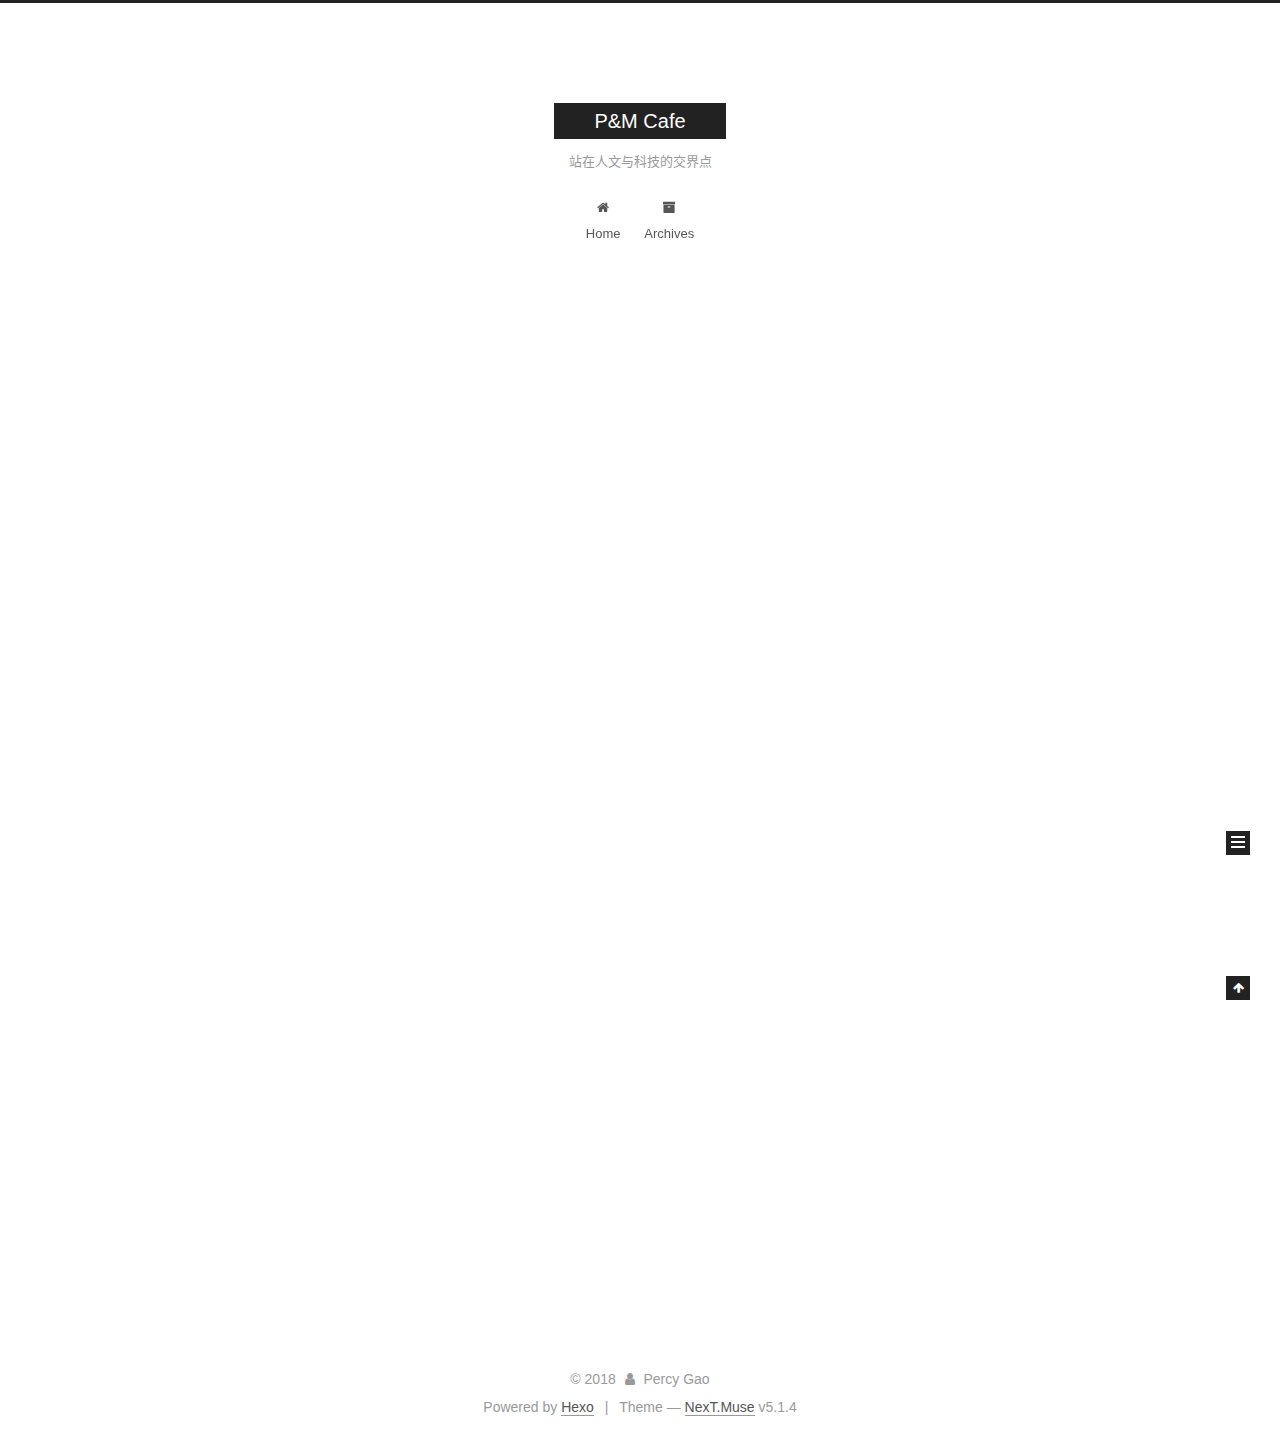
==== index.html @ d540bdd4 "Site updated: 2018-07-27 15:02:34" ====
<!DOCTYPE html>



  


<html class="theme-next muse use-motion" lang="zh-CN">
<head>
  <meta charset="UTF-8"/>
<meta http-equiv="X-UA-Compatible" content="IE=edge" />
<meta name="viewport" content="width=device-width, initial-scale=1, maximum-scale=1"/>
<meta name="theme-color" content="#222">









<meta http-equiv="Cache-Control" content="no-transform" />
<meta http-equiv="Cache-Control" content="no-siteapp" />
















  
  
  <link href="/lib/fancybox/source/jquery.fancybox.css?v=2.1.5" rel="stylesheet" type="text/css" />







<link href="/lib/font-awesome/css/font-awesome.min.css?v=4.6.2" rel="stylesheet" type="text/css" />

<link href="/css/main.css?v=5.1.4" rel="stylesheet" type="text/css" />


  <link rel="apple-touch-icon" sizes="180x180" href="/images/apple-touch-icon-next.png?v=5.1.4">


  <link rel="icon" type="image/png" sizes="32x32" href="/images/favicon-32x32-next.png?v=5.1.4">


  <link rel="icon" type="image/png" sizes="16x16" href="/images/favicon-16x16-next.png?v=5.1.4">


  <link rel="mask-icon" href="/images/logo.svg?v=5.1.4" color="#222">





  <meta name="keywords" content="Hexo, NexT" />










<meta name="keywords" content="人文 科技 艺术 生活">
<meta property="og:type" content="website">
<meta property="og:title" content="P&amp;M Cafe">
<meta property="og:url" content="http://mylifewill.life/index.html">
<meta property="og:site_name" content="P&amp;M Cafe">
<meta property="og:locale" content="zh-CN">
<meta name="twitter:card" content="summary">
<meta name="twitter:title" content="P&amp;M Cafe">



<script type="text/javascript" id="hexo.configurations">
  var NexT = window.NexT || {};
  var CONFIG = {
    root: '/',
    scheme: 'Muse',
    version: '5.1.4',
    sidebar: {"position":"left","display":"post","offset":12,"b2t":false,"scrollpercent":false,"onmobile":false},
    fancybox: true,
    tabs: true,
    motion: {"enable":true,"async":false,"transition":{"post_block":"fadeIn","post_header":"slideDownIn","post_body":"slideDownIn","coll_header":"slideLeftIn","sidebar":"slideUpIn"}},
    duoshuo: {
      userId: '0',
      author: 'Author'
    },
    algolia: {
      applicationID: '',
      apiKey: '',
      indexName: '',
      hits: {"per_page":10},
      labels: {"input_placeholder":"Search for Posts","hits_empty":"We didn't find any results for the search: ${query}","hits_stats":"${hits} results found in ${time} ms"}
    }
  };
</script>



  <link rel="canonical" href="http://mylifewill.life/"/>





  <title>P&M Cafe</title>
  








</head>

<body itemscope itemtype="http://schema.org/WebPage" lang="zh-CN">

  
  
    
  

  <div class="container sidebar-position-left 
  page-home">
    <div class="headband"></div>

    <header id="header" class="header" itemscope itemtype="http://schema.org/WPHeader">
      <div class="header-inner"><div class="site-brand-wrapper">
  <div class="site-meta ">
    

    <div class="custom-logo-site-title">
      <a href="/"  class="brand" rel="start">
        <span class="logo-line-before"><i></i></span>
        <span class="site-title">P&M Cafe</span>
        <span class="logo-line-after"><i></i></span>
      </a>
    </div>
      
        <p class="site-subtitle">站在人文与科技的交界点</p>
      
  </div>

  <div class="site-nav-toggle">
    <button>
      <span class="btn-bar"></span>
      <span class="btn-bar"></span>
      <span class="btn-bar"></span>
    </button>
  </div>
</div>

<nav class="site-nav">
  

  
    <ul id="menu" class="menu">
      
        
        <li class="menu-item menu-item-home">
          <a href="/" rel="section">
            
              <i class="menu-item-icon fa fa-fw fa-home"></i> <br />
            
            Home
          </a>
        </li>
      
        
        <li class="menu-item menu-item-archives">
          <a href="/archives/" rel="section">
            
              <i class="menu-item-icon fa fa-fw fa-archive"></i> <br />
            
            Archives
          </a>
        </li>
      

      
    </ul>
  

  
</nav>



 </div>
    </header>

    <main id="main" class="main">
      <div class="main-inner">
        <div class="content-wrap">
          <div id="content" class="content">
            
  <section id="posts" class="posts-expand">
    
      

  

  
  
  

  <article class="post post-type-normal" itemscope itemtype="http://schema.org/Article">
  
  
  
  <div class="post-block">
    <link itemprop="mainEntityOfPage" href="http://mylifewill.life/2018/07/25/hello-world/">

    <span hidden itemprop="author" itemscope itemtype="http://schema.org/Person">
      <meta itemprop="name" content="Percy Gao">
      <meta itemprop="description" content="">
      <meta itemprop="image" content="/images/avatar.gif">
    </span>

    <span hidden itemprop="publisher" itemscope itemtype="http://schema.org/Organization">
      <meta itemprop="name" content="P&M Cafe">
    </span>

    
      <header class="post-header">

        
        
          <h1 class="post-title" itemprop="name headline">
                
                <a class="post-title-link" href="/2018/07/25/hello-world/" itemprop="url">Hello World</a></h1>
        

        <div class="post-meta">
          <span class="post-time">
            
              <span class="post-meta-item-icon">
                <i class="fa fa-calendar-o"></i>
              </span>
              
                <span class="post-meta-item-text">Posted on</span>
              
              <time title="Post created" itemprop="dateCreated datePublished" datetime="2018-07-25T15:23:48+08:00">
                2018-07-25
              </time>
            

            

            
          </span>

          

          
            
          

          
          

          

          

          

        </div>
      </header>
    

    
    
    
    <div class="post-body" itemprop="articleBody">

      
      

      
        
          
            <p>Welcome to <a href="https://hexo.io/" target="_blank" rel="noopener">Hexo</a>! This is your very first post. Check <a href="https://hexo.io/docs/" target="_blank" rel="noopener">documentation</a> for more info. If you get any problems when using Hexo, you can find the answer in <a href="https://hexo.io/docs/troubleshooting.html" target="_blank" rel="noopener">troubleshooting</a> or you can ask me on <a href="https://github.com/hexojs/hexo/issues" target="_blank" rel="noopener">GitHub</a>.</p>
<h2 id="Quick-Start"><a href="#Quick-Start" class="headerlink" title="Quick Start"></a>Quick Start</h2><h3 id="Create-a-new-post"><a href="#Create-a-new-post" class="headerlink" title="Create a new post"></a>Create a new post</h3><figure class="highlight bash"><table><tr><td class="gutter"><pre><span class="line">1</span><br></pre></td><td class="code"><pre><span class="line">$ hexo new <span class="string">"My New Post"</span></span><br></pre></td></tr></table></figure>
<p>More info: <a href="https://hexo.io/docs/writing.html" target="_blank" rel="noopener">Writing</a></p>
<h3 id="Run-server"><a href="#Run-server" class="headerlink" title="Run server"></a>Run server</h3><figure class="highlight bash"><table><tr><td class="gutter"><pre><span class="line">1</span><br></pre></td><td class="code"><pre><span class="line">$ hexo server</span><br></pre></td></tr></table></figure>
<p>More info: <a href="https://hexo.io/docs/server.html" target="_blank" rel="noopener">Server</a></p>
<h3 id="Generate-static-files"><a href="#Generate-static-files" class="headerlink" title="Generate static files"></a>Generate static files</h3><figure class="highlight bash"><table><tr><td class="gutter"><pre><span class="line">1</span><br></pre></td><td class="code"><pre><span class="line">$ hexo generate</span><br></pre></td></tr></table></figure>
<p>More info: <a href="https://hexo.io/docs/generating.html" target="_blank" rel="noopener">Generating</a></p>
<h3 id="Deploy-to-remote-sites"><a href="#Deploy-to-remote-sites" class="headerlink" title="Deploy to remote sites"></a>Deploy to remote sites</h3><figure class="highlight bash"><table><tr><td class="gutter"><pre><span class="line">1</span><br></pre></td><td class="code"><pre><span class="line">$ hexo deploy</span><br></pre></td></tr></table></figure>
<p>More info: <a href="https://hexo.io/docs/deployment.html" target="_blank" rel="noopener">Deployment</a></p>

          
        
      
    </div>
    
    
    

    

    

    

    <footer class="post-footer">
      

      

      

      
      
        <div class="post-eof"></div>
      
    </footer>
  </div>
  
  
  
  </article>


    
  </section>

  


          </div>
          


          

        </div>
        
          
  
  <div class="sidebar-toggle">
    <div class="sidebar-toggle-line-wrap">
      <span class="sidebar-toggle-line sidebar-toggle-line-first"></span>
      <span class="sidebar-toggle-line sidebar-toggle-line-middle"></span>
      <span class="sidebar-toggle-line sidebar-toggle-line-last"></span>
    </div>
  </div>

  <aside id="sidebar" class="sidebar">
    
    <div class="sidebar-inner">

      

      

      <section class="site-overview-wrap sidebar-panel sidebar-panel-active">
        <div class="site-overview">
          <div class="site-author motion-element" itemprop="author" itemscope itemtype="http://schema.org/Person">
            
              <p class="site-author-name" itemprop="name">Percy Gao</p>
              <p class="site-description motion-element" itemprop="description"></p>
          </div>

          <nav class="site-state motion-element">

            
              <div class="site-state-item site-state-posts">
              
                <a href="/archives/">
              
                  <span class="site-state-item-count">1</span>
                  <span class="site-state-item-name">posts</span>
                </a>
              </div>
            

            

            

          </nav>

          

          

          
          

          
          

          

        </div>
      </section>

      

      

    </div>
  </aside>


        
      </div>
    </main>

    <footer id="footer" class="footer">
      <div class="footer-inner">
        <div class="copyright">&copy; <span itemprop="copyrightYear">2018</span>
  <span class="with-love">
    <i class="fa fa-user"></i>
  </span>
  <span class="author" itemprop="copyrightHolder">Percy Gao</span>

  
</div>


  <div class="powered-by">Powered by <a class="theme-link" target="_blank" href="https://hexo.io">Hexo</a></div>



  <span class="post-meta-divider">|</span>



  <div class="theme-info">Theme &mdash; <a class="theme-link" target="_blank" href="https://github.com/iissnan/hexo-theme-next">NexT.Muse</a> v5.1.4</div>




        







        
      </div>
    </footer>

    
      <div class="back-to-top">
        <i class="fa fa-arrow-up"></i>
        
      </div>
    

    

  </div>

  

<script type="text/javascript">
  if (Object.prototype.toString.call(window.Promise) !== '[object Function]') {
    window.Promise = null;
  }
</script>









  












  
  
    <script type="text/javascript" src="/lib/jquery/index.js?v=2.1.3"></script>
  

  
  
    <script type="text/javascript" src="/lib/fastclick/lib/fastclick.min.js?v=1.0.6"></script>
  

  
  
    <script type="text/javascript" src="/lib/jquery_lazyload/jquery.lazyload.js?v=1.9.7"></script>
  

  
  
    <script type="text/javascript" src="/lib/velocity/velocity.min.js?v=1.2.1"></script>
  

  
  
    <script type="text/javascript" src="/lib/velocity/velocity.ui.min.js?v=1.2.1"></script>
  

  
  
    <script type="text/javascript" src="/lib/fancybox/source/jquery.fancybox.pack.js?v=2.1.5"></script>
  


  


  <script type="text/javascript" src="/js/src/utils.js?v=5.1.4"></script>

  <script type="text/javascript" src="/js/src/motion.js?v=5.1.4"></script>



  
  

  

  


  <script type="text/javascript" src="/js/src/bootstrap.js?v=5.1.4"></script>



  


  




	





  





  












  





  

  

  

  
  

  

  

  

</body>
</html>
---- css/main.css ----
/* normalize.css v3.0.2 | MIT License | git.io/normalize */
html {
  font-family: sans-serif; /* 1 */
  -ms-text-size-adjust: 100%; /* 2 */
  -webkit-text-size-adjust: 100%; /* 2 */
}
body {
  margin: 0;
}
article,
aside,
details,
figcaption,
figure,
footer,
header,
hgroup,
main,
menu,
nav,
section,
summary {
  display: block;
}
audio,
canvas,
progress,
video {
  display: inline-block; /* 1 */
  vertical-align: baseline; /* 2 */
}
audio:not([controls]) {
  display: none;
  height: 0;
}
[hidden],
template {
  display: none;
}
a {
  background-color: transparent;
}
a:active,
a:hover {
  outline: 0;
}
abbr[title] {
  border-bottom: 1px dotted;
}
b,
strong {
  font-weight: bold;
}
dfn {
  font-style: italic;
}
h1 {
  font-size: 2em;
  margin: 0.67em 0;
}
mark {
  background: #ff0;
  color: #000;
}
small {
  font-size: 80%;
}
sub,
sup {
  font-size: 75%;
  line-height: 0;
  position: relative;
  vertical-align: baseline;
}
sup {
  top: -0.5em;
}
sub {
  bottom: -0.25em;
}
img {
  border: 0;
}
svg:not(:root) {
  overflow: hidden;
}
figure {
  margin: 1em 40px;
}
hr {
  -moz-box-sizing: content-box;
  box-sizing: content-box;
  height: 0;
}
pre {
  overflow: auto;
}
code,
kbd,
pre,
samp {
  font-family: monospace, monospace;
  font-size: 1em;
}
button,
input,
optgroup,
select,
textarea {
  color: inherit; /* 1 */
  font: inherit; /* 2 */
  margin: 0; /* 3 */
}
button {
  overflow: visible;
}
button,
select {
  text-transform: none;
}
button,
html input[type="button"],
input[type="reset"],
input[type="submit"] {
  -webkit-appearance: button; /* 2 */
  cursor: pointer; /* 3 */
}
button[disabled],
html input[disabled] {
  cursor: default;
}
button::-moz-focus-inner,
input::-moz-focus-inner {
  border: 0;
  padding: 0;
}
input {
  line-height: normal;
}
input[type="checkbox"],
input[type="radio"] {
  box-sizing: border-box; /* 1 */
  padding: 0; /* 2 */
}
input[type="number"]::-webkit-inner-spin-button,
input[type="number"]::-webkit-outer-spin-button {
  height: auto;
}
input[type="search"] {
  -webkit-appearance: textfield; /* 1 */
  -moz-box-sizing: content-box;
  -webkit-box-sizing: content-box; /* 2 */
  box-sizing: content-box;
}
input[type="search"]::-webkit-search-cancel-button,
input[type="search"]::-webkit-search-decoration {
  -webkit-appearance: none;
}
fieldset {
  border: 1px solid #c0c0c0;
  margin: 0 2px;
  padding: 0.35em 0.625em 0.75em;
}
legend {
  border: 0; /* 1 */
  padding: 0; /* 2 */
}
textarea {
  overflow: auto;
}
optgroup {
  font-weight: bold;
}
table {
  border-collapse: collapse;
  border-spacing: 0;
}
td,
th {
  padding: 0;
}
::selection {
  background: #262a30;
  color: #fff;
}
body {
  position: relative;
  font-family: 'Lato', "PingFang SC", "Microsoft YaHei", sans-serif;
  font-size: 14px;
  line-height: 2;
  color: #555;
  background: #fff;
}
@media (max-width: 767px) {
  body {
    padding-right: 0 !important;
  }
}
@media (min-width: 768px) and (max-width: 991px) {
  body {
    padding-right: 0 !important;
  }
}
@media (min-width: 1600px) {
  body {
    font-size: 16px;
  }
}
h1,
h2,
h3,
h4,
h5,
h6 {
  margin: 0;
  padding: 0;
  font-weight: bold;
  line-height: 1.5;
  font-family: 'Lato', "PingFang SC", "Microsoft YaHei", sans-serif;
}
h2,
h3,
h4,
h5,
h6 {
  margin: 20px 0 15px;
}
h1 {
  font-size: 22px;
}
@media (max-width: 767px) {
  h1 {
    font-size: 18px;
  }
}
h2 {
  font-size: 20px;
}
@media (max-width: 767px) {
  h2 {
    font-size: 16px;
  }
}
h3 {
  font-size: 18px;
}
@media (max-width: 767px) {
  h3 {
    font-size: 14px;
  }
}
h4 {
  font-size: 16px;
}
@media (max-width: 767px) {
  h4 {
    font-size: 12px;
  }
}
h5 {
  font-size: 14px;
}
@media (max-width: 767px) {
  h5 {
    font-size: 10px;
  }
}
h6 {
  font-size: 12px;
}
@media (max-width: 767px) {
  h6 {
    font-size: 8px;
  }
}
p {
  margin: 0 0 20px 0;
}
a {
  color: #555;
  text-decoration: none;
  outline: none;
  border-bottom: 1px solid #999;
  word-wrap: break-word;
}
a:hover {
  color: #222;
  border-bottom-color: #222;
}
blockquote {
  margin: 0;
  padding: 0;
}
img {
  display: block;
  margin: auto;
  max-width: 100%;
  height: auto;
}
hr {
  margin: 40px 0;
  height: 3px;
  border: none;
  background-color: #ddd;
  background-image: repeating-linear-gradient(-45deg, #fff, #fff 4px, transparent 4px, transparent 8px);
}
blockquote {
  padding: 0 15px;
  color: #666;
  border-left: 4px solid #ddd;
}
blockquote cite::before {
  content: "-";
  padding: 0 5px;
}
dt {
  font-weight: 700;
}
dd {
  margin: 0;
  padding: 0;
}
kbd {
  border: 1px solid #ccc;
  border-radius: 0.2em;
  box-shadow: 0.1em 0.1em 0.2em rgba(0,0,0,0.1);
  background-color: #f9f9f9;
  font-family: inherit;
  background-image: -webkit-linear-gradient(top, #eee, #fff, #eee);
  padding: 0.1em 0.3em;
  white-space: nowrap;
}
.text-left {
  text-align: left;
}
.text-center {
  text-align: center;
}
.text-right {
  text-align: right;
}
.text-justify {
  text-align: justify;
}
.text-nowrap {
  white-space: nowrap;
}
.text-lowercase {
  text-transform: lowercase;
}
.text-uppercase {
  text-transform: uppercase;
}
.text-capitalize {
  text-transform: capitalize;
}
.center-block {
  display: block;
  margin-left: auto;
  margin-right: auto;
}
.clearfix:before,
.clearfix:after {
  content: " ";
  display: table;
}
.clearfix:after {
  clear: both;
}
.pullquote {
  width: 45%;
}
.pullquote.left {
  float: left;
  margin-left: 5px;
  margin-right: 10px;
}
.pullquote.right {
  float: right;
  margin-left: 10px;
  margin-right: 5px;
}
.affix.affix.affix {
  position: fixed;
}
.translation {
  margin-top: -20px;
  font-size: 14px;
  color: #999;
}
.scrollbar-measure {
  width: 100px;
  height: 100px;
  overflow: scroll;
  position: absolute;
  top: -9999px;
}
.use-motion .motion-element {
  opacity: 0;
}
table {
  margin: 20px 0;
  width: 100%;
  border-collapse: collapse;
  border-spacing: 0;
  border: 1px solid #ddd;
  font-size: 14px;
  table-layout: fixed;
  word-wrap: break-all;
}
table>tbody>tr:nth-of-type(odd) {
  background-color: #f9f9f9;
}
table>tbody>tr:hover {
  background-color: #f5f5f5;
}
caption,
th,
td {
  padding: 8px;
  text-align: left;
  vertical-align: middle;
  font-weight: normal;
}
th,
td {
  border-bottom: 3px solid #ddd;
  border-right: 1px solid #eee;
}
th {
  padding-bottom: 10px;
  font-weight: 700;
}
td {
  border-bottom-width: 1px;
}
html,
body {
  height: 100%;
}
.container {
  position: relative;
  min-height: 100%;
}
.header-inner {
  margin: 0 auto;
  padding: 100px 0 70px;
  width: 700px;
}
@media (min-width: 1600px) {
  .container .header-inner {
    width: 900px;
  }
}
.main {
  padding-bottom: 150px;
}
.main-inner {
  margin: 0 auto;
  width: 700px;
}
@media (min-width: 1600px) {
  .container .main-inner {
    width: 900px;
  }
}
.footer {
  position: absolute;
  left: 0;
  bottom: 0;
  width: 100%;
  min-height: 50px;
}
.footer-inner {
  box-sizing: border-box;
  margin: 20px auto;
  width: 700px;
}
@media (min-width: 1600px) {
  .container .footer-inner {
    width: 900px;
  }
}
pre,
.highlight {
  overflow: auto;
  margin: 20px 0;
  padding: 0;
  font-size: 13px;
  color: #4d4d4c;
  background: #f7f7f7;
  line-height: 1.6;
}
pre,
code {
  font-family: consolas, Menlo, "PingFang SC", "Microsoft YaHei", monospace;
}
code {
  padding: 2px 4px;
  word-wrap: break-word;
  color: #555;
  background: #eee;
  border-radius: 3px;
  font-size: 13px;
}
pre {
  padding: 10px;
}
pre code {
  padding: 0;
  color: #4d4d4c;
  background: none;
  text-shadow: none;
}
.highlight {
  border-radius: 1px;
}
.highlight pre {
  border: none;
  margin: 0;
  padding: 10px 0;
}
.highlight table {
  margin: 0;
  width: auto;
  border: none;
}
.highlight td {
  border: none;
  padding: 0;
}
.highlight figcaption {
  font-size: 1em;
  color: #4d4d4c;
  line-height: 1em;
  margin-bottom: 1em;
}
.highlight figcaption:before,
.highlight figcaption:after {
  content: " ";
  display: table;
}
.highlight figcaption:after {
  clear: both;
}
.highlight figcaption a {
  float: right;
  color: #4d4d4c;
}
.highlight figcaption a:hover {
  border-bottom-color: #4d4d4c;
}
.highlight .gutter pre {
  padding-left: 10px;
  padding-right: 10px;
  color: #869194;
  text-align: right;
  background-color: #eff2f3;
}
.highlight .code pre {
  width: 100%;
  padding-left: 10px;
  padding-right: 10px;
  background-color: #f7f7f7;
}
.highlight .line {
  height: 20px;
}
.gutter {
  -webkit-user-select: none;
  -moz-user-select: none;
  -ms-user-select: none;
  user-select: none;
}
.gist table {
  width: auto;
}
.gist table td {
  border: none;
}
pre .deletion {
  background: #fdd;
}
pre .addition {
  background: #dfd;
}
pre .meta {
  color: #8959a8;
}
pre .comment {
  color: #8e908c;
}
pre .variable,
pre .attribute,
pre .tag,
pre .regexp,
pre .ruby .constant,
pre .xml .tag .title,
pre .xml .pi,
pre .xml .doctype,
pre .html .doctype,
pre .css .id,
pre .css .class,
pre .css .pseudo {
  color: #c82829;
}
pre .number,
pre .preprocessor,
pre .built_in,
pre .literal,
pre .params,
pre .constant,
pre .command {
  color: #f5871f;
}
pre .ruby .class .title,
pre .css .rules .attribute,
pre .string,
pre .value,
pre .inheritance,
pre .header,
pre .ruby .symbol,
pre .xml .cdata,
pre .special,
pre .number,
pre .formula {
  color: #718c00;
}
pre .title,
pre .css .hexcolor {
  color: #3e999f;
}
pre .function,
pre .python .decorator,
pre .python .title,
pre .ruby .function .title,
pre .ruby .title .keyword,
pre .perl .sub,
pre .javascript .title,
pre .coffeescript .title {
  color: #4271ae;
}
pre .keyword,
pre .javascript .function {
  color: #8959a8;
}
.full-image.full-image.full-image.full-image {
  border: none;
  max-width: 100%;
  width: auto;
  margin: 20px auto 25px;
}
@media (min-width: 992px) {
  .full-image.full-image.full-image.full-image {
    max-width: none;
    width: 110%;
    margin: 25px -5%;
  }
}
.blockquote-center,
.page-home .post-type-quote blockquote,
.page-post-detail .post-type-quote blockquote {
  position: relative;
  margin: 40px 0;
  padding: 0;
  border-left: none;
  text-align: center;
}
.blockquote-center::before,
.page-home .post-type-quote blockquote::before,
.page-post-detail .post-type-quote blockquote::before,
.blockquote-center::after,
.page-home .post-type-quote blockquote::after,
.page-post-detail .post-type-quote blockquote::after {
  position: absolute;
  content: ' ';
  display: block;
  width: 100%;
  height: 24px;
  opacity: 0.2;
  background-repeat: no-repeat;
  background-position: 0 -6px;
  background-size: 22px 22px;
}
.blockquote-center::before,
.page-home .post-type-quote blockquote::before,
.page-post-detail .post-type-quote blockquote::before {
  top: -20px;
  background-image: url("../images/quote-l.svg");
  border-top: 1px solid #ccc;
}
.blockquote-center::after,
.page-home .post-type-quote blockquote::after,
.page-post-detail .post-type-quote blockquote::after {
  bottom: -20px;
  background-image: url("../images/quote-r.svg");
  border-bottom: 1px solid #ccc;
  background-position: 100% 8px;
}
.blockquote-center p,
.page-home .post-type-quote blockquote p,
.page-post-detail .post-type-quote blockquote p,
.blockquote-center div,
.page-home .post-type-quote blockquote div,
.page-post-detail .post-type-quote blockquote div {
  text-align: center;
}
.post .post-body .group-picture img {
  box-sizing: border-box;
  padding: 0 3px;
  border: none;
}
.post .group-picture-row {
  overflow: hidden;
  margin-top: 6px;
}
.post .group-picture-row:first-child {
  margin-top: 0;
}
.post .group-picture-column {
  float: left;
}
.page-post-detail .post-body .group-picture-column {
  float: none;
  margin-top: 10px;
  width: auto !important;
}
.page-post-detail .post-body .group-picture-column img {
  margin: 0 auto;
}
.page-archive .group-picture-container {
  overflow: hidden;
}
.page-archive .group-picture-row {
  float: left;
}
.page-archive .group-picture-row:first-child {
  margin-top: 6px;
}
.page-archive .group-picture-column {
  max-width: 150px;
  max-height: 150px;
}
.post-body .note {
  position: relative;
  padding: 15px;
  margin-bottom: 20px;
  border: 1px solid #eee;
  border-left-width: 5px;
  border-radius: 3px;
}
.post-body .note h2,
.post-body .note h3,
.post-body .note h4,
.post-body .note h5,
.post-body .note h6 {
  margin-top: 0;
  margin-bottom: 0;
  border-bottom: initial;
  padding-top: 0 !important;
}
.post-body .note p:first-child,
.post-body .note ul:first-child,
.post-body .note ol:first-child,
.post-body .note table:first-child,
.post-body .note pre:first-child,
.post-body .note blockquote:first-child {
  margin-top: 0;
}
.post-body .note p:last-child,
.post-body .note ul:last-child,
.post-body .note ol:last-child,
.post-body .note table:last-child,
.post-body .note pre:last-child,
.post-body .note blockquote:last-child {
  margin-bottom: 0;
}
.post-body .note.default {
  border-left-color: #777;
}
.post-body .note.default h2,
.post-body .note.default h3,
.post-body .note.default h4,
.post-body .note.default h5,
.post-body .note.default h6 {
  color: #777;
}
.post-body .note.primary {
  border-left-color: #6f42c1;
}
.post-body .note.primary h2,
.post-body .note.primary h3,
.post-body .note.primary h4,
.post-body .note.primary h5,
.post-body .note.primary h6 {
  color: #6f42c1;
}
.post-body .note.info {
  border-left-color: #428bca;
}
.post-body .note.info h2,
.post-body .note.info h3,
.post-body .note.info h4,
.post-body .note.info h5,
.post-body .note.info h6 {
  color: #428bca;
}
.post-body .note.success {
  border-left-color: #5cb85c;
}
.post-body .note.success h2,
.post-body .note.success h3,
.post-body .note.success h4,
.post-body .note.success h5,
.post-body .note.success h6 {
  color: #5cb85c;
}
.post-body .note.warning {
  border-left-color: #f0ad4e;
}
.post-body .note.warning h2,
.post-body .note.warning h3,
.post-body .note.warning h4,
.post-body .note.warning h5,
.post-body .note.warning h6 {
  color: #f0ad4e;
}
.post-body .note.danger {
  border-left-color: #d9534f;
}
.post-body .note.danger h2,
.post-body .note.danger h3,
.post-body .note.danger h4,
.post-body .note.danger h5,
.post-body .note.danger h6 {
  color: #d9534f;
}
.post-body .label {
  display: inline;
  padding: 0 2px;
  white-space: nowrap;
}
.post-body .label.default {
  background-color: #f0f0f0;
}
.post-body .label.primary {
  background-color: #efe6f7;
}
.post-body .label.info {
  background-color: #e5f2f8;
}
.post-body .label.success {
  background-color: #e7f4e9;
}
.post-body .label.warning {
  background-color: #fcf6e1;
}
.post-body .label.danger {
  background-color: #fae8eb;
}
.post-body .tabs {
  position: relative;
  display: block;
  margin-bottom: 20px;
  padding-top: 10px;
}
.post-body .tabs ul.nav-tabs {
  margin: 0;
  padding: 0;
  display: flex;
  margin-bottom: -1px;
}
@media (max-width: 413px) {
  .post-body .tabs ul.nav-tabs {
    display: block;
    margin-bottom: 5px;
  }
}
.post-body .tabs ul.nav-tabs li.tab {
  list-style-type: none !important;
  margin: 0 0.25em 0 0;
  border-top: 3px solid transparent;
  border-left: 1px solid transparent;
  border-right: 1px solid transparent;
}
@media (max-width: 413px) {
  .post-body .tabs ul.nav-tabs li.tab {
    margin: initial;
    border-top: 1px solid transparent;
    border-left: 3px solid transparent;
    border-right: 1px solid transparent;
    border-bottom: 1px solid transparent;
  }
}
.post-body .tabs ul.nav-tabs li.tab a {
  outline: 0;
  border-bottom: initial;
  display: block;
  line-height: 1.8em;
  padding: 0.25em 0.75em;
  transition-duration: 0.2s;
  transition-timing-function: ease-out;
  transition-delay: 0s;
}
.post-body .tabs ul.nav-tabs li.tab a i {
  width: 1.285714285714286em;
}
.post-body .tabs ul.nav-tabs li.tab.active {
  border-top: 3px solid #fc6423;
  border-left: 1px solid #ddd;
  border-right: 1px solid #ddd;
  background-color: #fff;
}
@media (max-width: 413px) {
  .post-body .tabs ul.nav-tabs li.tab.active {
    border-top: 1px solid #ddd;
    border-left: 3px solid #fc6423;
    border-right: 1px solid #ddd;
    border-bottom: 1px solid #ddd;
  }
}
.post-body .tabs ul.nav-tabs li.tab.active a {
  cursor: default;
  color: #555;
}
.post-body .tabs .tab-content {
  background-color: #fff;
}
.post-body .tabs .tab-content .tab-pane {
  border: 1px solid #ddd;
  padding: 20px 20px 0 20px;
}
.post-body .tabs .tab-content .tab-pane:not(.active) {
  display: none !important;
}
.post-body .tabs .tab-content .tab-pane.active {
  display: block !important;
}
.btn {
  display: inline-block;
  padding: 0 20px;
  font-size: 14px;
  color: #fff;
  background: #222;
  border: 2px solid #222;
  text-decoration: none;
  border-radius: 0;
  transition-property: background-color;
  transition-duration: 0.2s;
  transition-timing-function: ease-in-out;
  transition-delay: 0s;
  line-height: 2;
}
.btn:hover {
  border-color: #222;
  color: #222;
  background: #fff;
}
.btn +.btn {
  margin: 0 0 8px 8px;
}
.btn .fa-fw {
  width: 1.285714285714286em;
  text-align: left;
}
.btn-bar {
  display: block;
  width: 22px;
  height: 2px;
  background: #555;
  border-radius: 1px;
}
.btn-bar+.btn-bar {
  margin-top: 4px;
}
.pagination {
  margin: 120px 0 40px;
  text-align: center;
  border-top: 1px solid #eee;
}
.page-number-basic,
.pagination .prev,
.pagination .next,
.pagination .page-number,
.pagination .space {
  display: inline-block;
  position: relative;
  top: -1px;
  margin: 0 10px;
  padding: 0 11px;
}
@media (max-width: 767px) {
  .page-number-basic,
  .pagination .prev,
  .pagination .next,
  .pagination .page-number,
  .pagination .space {
    margin: 0 5px;
  }
}
.pagination .prev,
.pagination .next,
.pagination .page-number {
  border-bottom: 0;
  border-top: 1px solid #eee;
  transition-property: border-color;
  transition-duration: 0.2s;
  transition-timing-function: ease-in-out;
  transition-delay: 0s;
}
.pagination .prev:hover,
.pagination .next:hover,
.pagination .page-number:hover {
  border-top-color: #222;
}
.pagination .space {
  padding: 0;
  margin: 0;
}
.pagination .prev {
  margin-left: 0;
}
.pagination .next {
  margin-right: 0;
}
.pagination .page-number.current {
  color: #fff;
  background: #ccc;
  border-top-color: #ccc;
}
@media (max-width: 767px) {
  .pagination {
    border-top: none;
  }
  .pagination .prev,
  .pagination .next,
  .pagination .page-number {
    margin-bottom: 10px;
    border-top: 0;
    border-bottom: 1px solid #eee;
    padding: 0 10px;
  }
  .pagination .prev:hover,
  .pagination .next:hover,
  .pagination .page-number:hover {
    border-bottom-color: #222;
  }
}
.comments {
  margin: 60px 20px 0;
}
.tag-cloud {
  text-align: center;
}
.tag-cloud a {
  display: inline-block;
  margin: 10px;
}
.back-to-top {
  box-sizing: border-box;
  position: fixed;
  bottom: -100px;
  right: 30px;
  z-index: 1050;
  padding: 0 6px;
  width: 24px;
  background: #222;
  font-size: 12px;
  opacity: 1;
  color: #fff;
  cursor: pointer;
  text-align: center;
  -webkit-transform: translateZ(0);
  transition-property: bottom;
  transition-duration: 0.2s;
  transition-timing-function: ease-in-out;
  transition-delay: 0s;
}
@media (min-width: 768px) and (max-width: 991px) {
  .back-to-top {
    display: none !important;
  }
}
@media (max-width: 767px) {
  .back-to-top {
    display: none !important;
  }
}
.back-to-top.back-to-top-on {
  bottom: 19px;
}
.header {
  background: transparent;
}
.header-inner {
  position: relative;
}
.headband {
  height: 3px;
  background: #222;
}
.site-meta {
  margin: 0;
  text-align: center;
}
@media (max-width: 767px) {
  .site-meta {
    text-align: center;
  }
}
.brand {
  position: relative;
  display: inline-block;
  padding: 0 40px;
  color: #fff;
  background: #222;
  border-bottom: none;
}
.brand:hover {
  color: #fff;
}
.logo {
  display: inline-block;
  margin-right: 5px;
  line-height: 36px;
  vertical-align: top;
}
.site-title {
  display: inline-block;
  vertical-align: top;
  line-height: 36px;
  font-size: 20px;
  font-weight: normal;
  font-family: 'Lato', "PingFang SC", "Microsoft YaHei", sans-serif;
}
.site-subtitle {
  margin-top: 10px;
  font-size: 13px;
  color: #999;
}
.use-motion .brand {
  opacity: 0;
}
.use-motion .logo,
.use-motion .site-title,
.use-motion .site-subtitle {
  opacity: 0;
  position: relative;
  top: -10px;
}
.site-nav-toggle {
  display: none;
  position: absolute;
  top: 10px;
  left: 10px;
}
@media (max-width: 767px) {
  .site-nav-toggle {
    display: block;
  }
}
.site-nav-toggle button {
  margin-top: 2px;
  padding: 9px 10px;
  background: transparent;
  border: none;
}
@media (max-width: 767px) {
  .site-nav {
    display: none;
    margin: 0 -10px;
    padding: 0 10px;
    clear: both;
    border-top: 1px solid #ddd;
  }
}
@media (min-width: 768px) and (max-width: 991px) {
  .site-nav {
    display: block !important;
  }
}
@media (min-width: 992px) {
  .site-nav {
    display: block !important;
  }
}
.menu {
  margin-top: 20px;
  padding-left: 0;
  text-align: center;
}
.menu .menu-item {
  display: inline-block;
  margin: 0 10px;
  list-style: none;
}
@media screen and (max-width: 767px) {
  .menu .menu-item {
    margin-top: 10px;
  }
}
.menu .menu-item a {
  display: block;
  font-size: 13px;
  line-height: inherit;
  border-bottom: 1px solid transparent;
  transition-property: border-color;
  transition-duration: 0.2s;
  transition-timing-function: ease-in-out;
  transition-delay: 0s;
}
.menu .menu-item a:hover {
  border-bottom-color: #222;
}
.menu .menu-item .fa {
  margin-right: 5px;
}
.use-motion .menu-item {
  opacity: 0;
}
.post-body {
  font-family: 'Lato', "PingFang SC", "Microsoft YaHei", sans-serif;
}
@media (max-width: 767px) {
  .post-body {
    word-break: break-word;
  }
}
.post-body .fancybox img {
  display: block !important;
  margin: 0 auto;
  cursor: pointer;
  cursor: zoom-in;
  cursor: -webkit-zoom-in;
}
.post-body .image-caption,
.post-body .figure .caption {
  margin: -20px auto 15px;
  text-align: center;
  font-size: 14px;
  color: #999;
  font-weight: bold;
  line-height: 1;
}
.post-sticky-flag {
  display: inline-block;
  font-size: 16px;
  -ms-transform: rotate(30deg);
  -webkit-transform: rotate(30deg);
  -moz-transform: rotate(30deg);
  -ms-transform: rotate(30deg);
  -o-transform: rotate(30deg);
  transform: rotate(30deg);
}
.use-motion .post-block,
.use-motion .pagination,
.use-motion .comments {
  opacity: 0;
}
.use-motion .post-header {
  opacity: 0;
}
.use-motion .post-body {
  opacity: 0;
}
.use-motion .collection-title {
  opacity: 0;
}
.posts-expand {
  padding-top: 40px;
}
@media (max-width: 767px) {
  .posts-expand {
    margin: 0 20px;
  }
  .post-body pre .gutter pre {
    padding-right: 10px;
  }
  .post-body .highlight {
    margin-left: 0px;
    margin-right: 0px;
    padding: 0;
  }
  .post-body .highlight .gutter pre {
    padding-right: 10px;
  }
}
@media (min-width: 992px) {
  .posts-expand .post-body {
    text-align: justify;
  }
}
.posts-expand .post-body h2,
.posts-expand .post-body h3,
.posts-expand .post-body h4,
.posts-expand .post-body h5,
.posts-expand .post-body h6 {
  padding-top: 10px;
}
.posts-expand .post-body h2 .header-anchor,
.posts-expand .post-body h3 .header-anchor,
.posts-expand .post-body h4 .header-anchor,
.posts-expand .post-body h5 .header-anchor,
.posts-expand .post-body h6 .header-anchor {
  float: right;
  margin-left: 10px;
  color: #ccc;
  border-bottom-style: none;
  visibility: hidden;
}
.posts-expand .post-body h2 .header-anchor:hover,
.posts-expand .post-body h3 .header-anchor:hover,
.posts-expand .post-body h4 .header-anchor:hover,
.posts-expand .post-body h5 .header-anchor:hover,
.posts-expand .post-body h6 .header-anchor:hover {
  color: inherit;
}
.posts-expand .post-body h2:hover .header-anchor,
.posts-expand .post-body h3:hover .header-anchor,
.posts-expand .post-body h4:hover .header-anchor,
.posts-expand .post-body h5:hover .header-anchor,
.posts-expand .post-body h6:hover .header-anchor {
  visibility: visible;
}
.posts-expand .post-body ul li {
  list-style: circle;
}
.posts-expand .post-body img {
  box-sizing: border-box;
  margin: auto;
  padding: 3px;
  border: 1px solid #ddd;
}
.posts-expand .post-body .fancybox img {
  margin: 0 auto 25px;
}
@media (max-width: 767px) {
  .posts-collapse {
    margin: 0 20px;
  }
  .posts-collapse .post-title,
  .posts-collapse .post-meta {
    display: block;
    width: auto;
    text-align: left;
  }
}
.posts-collapse {
  position: relative;
  z-index: 1010;
  margin-left: 55px;
}
.posts-collapse::after {
  content: " ";
  position: absolute;
  top: 20px;
  left: 0;
  margin-left: -2px;
  width: 4px;
  height: 100%;
  background: #f5f5f5;
  z-index: -1;
}
@media (max-width: 767px) {
  .posts-collapse {
    margin: 0 20px;
  }
}
.posts-collapse .collection-title {
  position: relative;
  margin: 60px 0;
}
.posts-collapse .collection-title h1,
.posts-collapse .collection-title h2 {
  margin-left: 20px;
}
.posts-collapse .collection-title small {
  color: #bbb;
  margin-left: 5px;
}
.posts-collapse .collection-title::before {
  content: " ";
  position: absolute;
  left: 0;
  top: 50%;
  margin-left: -4px;
  margin-top: -4px;
  width: 8px;
  height: 8px;
  background: #bbb;
  border-radius: 50%;
}
.posts-collapse .post {
  margin: 30px 0;
}
.posts-collapse .post-header {
  position: relative;
  transition-duration: 0.2s;
  transition-timing-function: ease-in-out;
  transition-delay: 0s;
  transition-property: border;
  border-bottom: 1px dashed #ccc;
}
.posts-collapse .post-header::before {
  content: " ";
  position: absolute;
  left: 0;
  top: 12px;
  width: 6px;
  height: 6px;
  margin-left: -4px;
  background: #bbb;
  border-radius: 50%;
  border: 1px solid #fff;
  transition-duration: 0.2s;
  transition-timing-function: ease-in-out;
  transition-delay: 0s;
  transition-property: background;
}
.posts-collapse .post-header:hover {
  border-bottom-color: #666;
}
.posts-collapse .post-header:hover::before {
  background: #222;
}
.posts-collapse .post-meta {
  position: absolute;
  font-size: 12px;
  left: 20px;
  top: 5px;
}
.posts-collapse .post-comments-count {
  display: none;
}
.posts-collapse .post-title {
  margin-left: 60px;
  font-size: 16px;
  font-weight: normal;
  line-height: inherit;
}
.posts-collapse .post-title::after {
  margin-left: 3px;
  opacity: 0.6;
}
.posts-collapse .post-title a {
  color: #666;
  border-bottom: none;
}
.page-home .post-type-quote .post-header,
.page-post-detail .post-type-quote .post-header,
.page-home .post-type-quote .post-tags,
.page-post-detail .post-type-quote .post-tags {
  display: none;
}
.posts-expand .post-title {
  text-align: center;
  word-break: break-word;
  font-weight: 400;
}
.posts-expand .post-title-link {
  display: inline-block;
  position: relative;
  color: #555;
  border-bottom: none;
  line-height: 1.2;
  vertical-align: top;
}
.posts-expand .post-title-link::before {
  content: "";
  position: absolute;
  width: 100%;
  height: 2px;
  bottom: 0;
  left: 0;
  background-color: #000;
  visibility: hidden;
  -webkit-transform: scaleX(0);
  -moz-transform: scaleX(0);
  -ms-transform: scaleX(0);
  -o-transform: scaleX(0);
  transform: scaleX(0);
  transition-duration: 0.2s;
  transition-timing-function: ease-in-out;
  transition-delay: 0s;
}
.posts-expand .post-title-link:hover::before {
  visibility: visible;
  -webkit-transform: scaleX(1);
  -moz-transform: scaleX(1);
  -ms-transform: scaleX(1);
  -o-transform: scaleX(1);
  transform: scaleX(1);
}
.posts-expand .post-title-link .fa {
  font-size: 16px;
}
.posts-expand .post-meta {
  margin: 3px 0 60px 0;
  color: #999;
  font-family: 'Lato', "PingFang SC", "Microsoft YaHei", sans-serif;
  font-size: 12px;
  text-align: center;
}
.posts-expand .post-meta .post-category-list {
  display: inline-block;
  margin: 0;
  padding: 3px;
}
.posts-expand .post-meta .post-category-list-link {
  color: #999;
}
.posts-expand .post-meta .post-description {
  font-size: 14px;
  margin-top: 2px;
}
.post-meta-divider {
  margin: 0 0.5em;
}
.post-meta-item-icon {
  margin-right: 3px;
}
@media (min-width: 768px) and (max-width: 991px) {
  .post-meta-item-icon {
    display: inline-block;
  }
}
@media (max-width: 767px) {
  .post-meta-item-icon {
    display: inline-block;
  }
}
@media (min-width: 768px) and (max-width: 991px) {
  .post-meta-item-text {
    display: none;
  }
}
@media (max-width: 767px) {
  .post-meta-item-text {
    display: none;
  }
}
@media (max-width: 767px) {
  .posts-expand .post-comments-count {
    display: none;
  }
}
.post-button {
  margin-top: 40px;
}
.posts-expand .post-tags {
  margin-top: 40px;
  text-align: center;
}
.posts-expand .post-tags a {
  display: inline-block;
  margin-right: 10px;
  font-size: 13px;
}
.post-nav {
  display: table;
  margin-top: 15px;
  width: 100%;
  border-top: 1px solid #eee;
}
.post-nav-divider {
  display: table-cell;
  width: 10%;
}
.post-nav-item {
  display: table-cell;
  padding: 10px 0 0 0;
  width: 45%;
  vertical-align: top;
}
.post-nav-item a {
  position: relative;
  display: block;
  line-height: 25px;
  font-size: 14px;
  color: #555;
  border-bottom: none;
}
.post-nav-item a:hover {
  color: #222;
  border-bottom: none;
}
.post-nav-item a:active {
  top: 2px;
}
.post-nav-item .fa {
  position: absolute;
  top: 8px;
  left: 0;
  font-size: 12px;
}
.post-nav-next a {
  padding-left: 15px;
}
.post-nav-prev {
  text-align: right;
}
.post-nav-prev a {
  padding-right: 15px;
}
.post-nav-prev .fa {
  right: 0;
  left: auto;
}
.posts-expand .post-eof {
  display: block;
  margin: 80px auto 60px;
  width: 8%;
  height: 1px;
  background: #ccc;
  text-align: center;
}
.post:last-child .post-eof.post-eof.post-eof {
  display: none;
}
.post-gallery {
  display: table;
  table-layout: fixed;
  width: 100%;
  border-collapse: separate;
}
.post-gallery-row {
  display: table-row;
}
.post-gallery .post-gallery-img {
  display: table-cell;
  text-align: center;
  vertical-align: middle;
  border: none;
}
.post-gallery .post-gallery-img img {
  max-width: 100%;
  max-height: 100%;
  border: none;
}
.fancybox-close,
.fancybox-close:hover {
  border: none;
}
.rtl.post-body p,
.rtl.post-body a,
.rtl.post-body h1,
.rtl.post-body h2,
.rtl.post-body h3,
.rtl.post-body h4,
.rtl.post-body h5,
.rtl.post-body h6,
.rtl.post-body li,
.rtl.post-body ul,
.rtl.post-body ol {
  direction: rtl;
  font-family: UKIJ Ekran;
}
.rtl.post-title {
  font-family: UKIJ Ekran;
}
.sidebar {
  position: fixed;
  right: 0;
  top: 0;
  bottom: 0;
  width: 0;
  z-index: 1040;
  box-shadow: inset 0 2px 6px #000;
  background: #222;
  -webkit-transform: translateZ(0);
}
.sidebar a {
  color: #999;
  border-bottom-color: #555;
}
.sidebar a:hover {
  color: #eee;
}
@media (min-width: 768px) and (max-width: 991px) {
  .sidebar {
    display: none !important;
  }
}
@media (max-width: 767px) {
  .sidebar {
    display: none !important;
  }
}
.sidebar-inner {
  position: relative;
  padding: 20px 10px;
  color: #999;
  text-align: center;
}
.site-overview-wrap {
  overflow: hidden;
}
.site-overview {
  overflow-y: auto;
  overflow-x: hidden;
}
.sidebar-toggle {
  position: fixed;
  right: 30px;
  bottom: 45px;
  width: 14px;
  height: 14px;
  padding: 5px;
  background: #222;
  line-height: 0;
  z-index: 1050;
  cursor: pointer;
  -webkit-transform: translateZ(0);
}
@media (min-width: 768px) and (max-width: 991px) {
  .sidebar-toggle {
    display: none !important;
  }
}
@media (max-width: 767px) {
  .sidebar-toggle {
    display: none !important;
  }
}
.sidebar-toggle-line {
  position: relative;
  display: inline-block;
  vertical-align: top;
  height: 2px;
  width: 100%;
  background: #fff;
  margin-top: 3px;
}
.sidebar-toggle-line:first-child {
  margin-top: 0;
}
.site-author-image {
  display: block;
  margin: 0 auto;
  padding: 2px;
  max-width: 96px;
  height: auto;
  border: 2px solid #333;
}
.site-author-name {
  margin: 5px 0 0;
  text-align: center;
  color: #f5f5f5;
  font-weight: normal;
}
.site-description {
  margin-top: 5px;
  text-align: center;
  font-size: 14px;
  color: #999;
}
.site-state {
  overflow: hidden;
  line-height: 1.4;
  white-space: nowrap;
  text-align: center;
}
.site-state-item {
  display: inline-block;
  padding: 0 15px;
  border-left: 1px solid #333;
}
.site-state-item:first-child {
  border-left: none;
}
.site-state-item a {
  border-bottom: none;
}
.site-state-item-count {
  display: block;
  text-align: center;
  color: inherit;
  font-weight: 600;
  font-size: 18px;
}
.site-state-item-name {
  font-size: 13px;
  color: inherit;
}
.feed-link {
  margin-top: 20px;
}
.feed-link a {
  display: inline-block;
  padding: 0 15px;
  color: #fc6423;
  border: 1px solid #fc6423;
  border-radius: 4px;
}
.feed-link a i {
  color: #fc6423;
  font-size: 14px;
}
.feed-link a:hover {
  color: #fff;
  background: #fc6423;
}
.feed-link a:hover i {
  color: #fff;
}
.links-of-author {
  margin-top: 20px;
}
.links-of-author a {
  display: inline-block;
  vertical-align: middle;
  margin-right: 10px;
  margin-bottom: 10px;
  border-bottom-color: #555;
  font-size: 13px;
}
.links-of-author a:before {
  display: inline-block;
  vertical-align: middle;
  margin-right: 3px;
  content: " ";
  width: 4px;
  height: 4px;
  border-radius: 50%;
  background: #8c8eff;
}
.links-of-blogroll {
  font-size: 13px;
}
.links-of-blogroll-title {
  margin-top: 20px;
  font-size: 14px;
  font-weight: 600;
}
.links-of-blogroll-list {
  margin: 0;
  padding: 0;
  list-style: none;
}
.links-of-blogroll-item {
  padding: 2px 10px;
}
.links-of-blogroll-item a {
  max-width: 280px;
  box-sizing: border-box;
  display: inline-block;
  overflow: hidden;
  white-space: nowrap;
  text-overflow: ellipsis;
}
.sidebar-nav {
  margin: 0 0 20px;
  padding-left: 0;
}
.sidebar-nav li {
  display: inline-block;
  cursor: pointer;
  border-bottom: 1px solid transparent;
  font-size: 14px;
  color: #555;
}
.sidebar-nav li:hover {
  color: #f5f5f5;
}
.page-post-detail .sidebar-nav-toc {
  padding: 0 5px;
}
.page-post-detail .sidebar-nav-overview {
  margin-left: 10px;
}
.sidebar-nav .sidebar-nav-active {
  color: #87daff;
  border-bottom-color: #87daff;
}
.sidebar-nav .sidebar-nav-active:hover {
  color: #87daff;
}
.sidebar-panel {
  display: none;
}
.sidebar-panel-active {
  display: block;
}
.post-toc-empty {
  font-size: 14px;
  color: #666;
}
.post-toc-wrap {
  overflow: hidden;
}
.post-toc {
  overflow: auto;
}
.post-toc ol {
  margin: 0;
  padding: 0 2px 5px 10px;
  text-align: left;
  list-style: none;
  font-size: 14px;
}
.post-toc ol > ol {
  padding-left: 0;
}
.post-toc ol a {
  transition-duration: 0.2s;
  transition-timing-function: ease-in-out;
  transition-delay: 0s;
  transition-property: all;
  color: #999;
  border-bottom-color: #555;
}
.post-toc ol a:hover {
  color: #ccc;
  border-bottom-color: #ccc;
}
.post-toc .nav-item {
  overflow: hidden;
  text-overflow: ellipsis;
  text-align: justify;
  white-space: nowrap;
  line-height: 1.8;
}
.post-toc .nav .nav-child {
  display: none;
}
.post-toc .nav .active > .nav-child {
  display: block;
}
.post-toc .nav .active-current > .nav-child {
  display: block;
}
.post-toc .nav .active-current > .nav-child > .nav-item {
  display: block;
}
.post-toc .nav .active > a {
  color: #87daff;
  border-bottom-color: #87daff;
}
.post-toc .nav .active-current > a {
  color: #87daff;
}
.post-toc .nav .active-current > a:hover {
  color: #87daff;
}
.footer {
  font-size: 14px;
  color: #999;
}
.footer img {
  border: none;
}
.footer-inner {
  text-align: center;
}
.with-love {
  display: inline-block;
  margin: 0 5px;
}
.powered-by,
.theme-info {
  display: inline-block;
}
.cc-license {
  margin-top: 10px;
  text-align: center;
}
.cc-license .cc-opacity {
  opacity: 0.7;
  border-bottom: none;
}
.cc-license .cc-opacity:hover {
  opacity: 0.9;
}
.cc-license img {
  display: inline-block;
}
.theme-next #ds-thread #ds-reset {
  color: #555;
}
.theme-next #ds-thread #ds-reset .ds-replybox {
  margin-bottom: 30px;
}
.theme-next #ds-thread #ds-reset .ds-replybox .ds-avatar,
.theme-next #ds-reset .ds-avatar img {
  box-shadow: none;
}
.theme-next #ds-thread #ds-reset .ds-textarea-wrapper {
  border-color: #c7d4e1;
  background: none;
  border-top-right-radius: 3px;
  border-top-left-radius: 3px;
}
.theme-next #ds-thread #ds-reset .ds-textarea-wrapper textarea {
  height: 60px;
}
.theme-next #ds-reset .ds-rounded-top {
  border-radius: 0;
}
.theme-next #ds-thread #ds-reset .ds-post-toolbar {
  box-sizing: border-box;
  border: 1px solid #c7d4e1;
  background: #f6f8fa;
}
.theme-next #ds-thread #ds-reset .ds-post-options {
  height: 40px;
  border: none;
  background: none;
}
.theme-next #ds-thread #ds-reset .ds-toolbar-buttons {
  top: 11px;
}
.theme-next #ds-thread #ds-reset .ds-sync {
  top: 5px;
}
.theme-next #ds-thread #ds-reset .ds-post-button {
  top: 4px;
  right: 5px;
  width: 90px;
  height: 30px;
  border: 1px solid #c5ced7;
  border-radius: 3px;
  background-image: linear-gradient(#fbfbfc, #f5f7f9);
  color: #60676d;
}
.theme-next #ds-thread #ds-reset .ds-post-button:hover {
  background-position: 0 -30px;
  color: #60676d;
}
.theme-next #ds-thread #ds-reset .ds-comments-info {
  padding: 10px 0;
}
.theme-next #ds-thread #ds-reset .ds-sort {
  display: none;
}
.theme-next #ds-thread #ds-reset li.ds-tab a.ds-current {
  border: none;
  background: #f6f8fa;
  color: #60676d;
}
.theme-next #ds-thread #ds-reset li.ds-tab a.ds-current:hover {
  background-color: #e9f0f7;
  color: #60676d;
}
.theme-next #ds-thread #ds-reset li.ds-tab a {
  border-radius: 2px;
  padding: 5px;
}
.theme-next #ds-thread #ds-reset .ds-login-buttons p {
  color: #999;
  line-height: 36px;
}
.theme-next #ds-thread #ds-reset .ds-login-buttons .ds-service-list li {
  height: 28px;
}
.theme-next #ds-thread #ds-reset .ds-service-list a {
  background: none;
  padding: 5px;
  border: 1px solid;
  border-radius: 3px;
  text-align: center;
}
.theme-next #ds-thread #ds-reset .ds-service-list a:hover {
  color: #fff;
  background: #666;
}
.theme-next #ds-thread #ds-reset .ds-service-list .ds-weibo {
  color: #fc9b00;
  border-color: #fc9b00;
}
.theme-next #ds-thread #ds-reset .ds-service-list .ds-weibo:hover {
  background: #fc9b00;
}
.theme-next #ds-thread #ds-reset .ds-service-list .ds-qq {
  color: #60a3ec;
  border-color: #60a3ec;
}
.theme-next #ds-thread #ds-reset .ds-service-list .ds-qq:hover {
  background: #60a3ec;
}
.theme-next #ds-thread #ds-reset .ds-service-list .ds-renren {
  color: #2e7ac4;
  border-color: #2e7ac4;
}
.theme-next #ds-thread #ds-reset .ds-service-list .ds-renren:hover {
  background: #2e7ac4;
}
.theme-next #ds-thread #ds-reset .ds-service-list .ds-douban {
  color: #37994c;
  border-color: #37994c;
}
.theme-next #ds-thread #ds-reset .ds-service-list .ds-douban:hover {
  background: #37994c;
}
.theme-next #ds-thread #ds-reset .ds-service-list .ds-kaixin {
  color: #fef20d;
  border-color: #fef20d;
}
.theme-next #ds-thread #ds-reset .ds-service-list .ds-kaixin:hover {
  background: #fef20d;
}
.theme-next #ds-thread #ds-reset .ds-service-list .ds-netease {
  color: #f00;
  border-color: #f00;
}
.theme-next #ds-thread #ds-reset .ds-service-list .ds-netease:hover {
  background: #f00;
}
.theme-next #ds-thread #ds-reset .ds-service-list .ds-sohu {
  color: #ffcb05;
  border-color: #ffcb05;
}
.theme-next #ds-thread #ds-reset .ds-service-list .ds-sohu:hover {
  background: #ffcb05;
}
.theme-next #ds-thread #ds-reset .ds-service-list .ds-baidu {
  color: #2831e0;
  border-color: #2831e0;
}
.theme-next #ds-thread #ds-reset .ds-service-list .ds-baidu:hover {
  background: #2831e0;
}
.theme-next #ds-thread #ds-reset .ds-service-list .ds-google {
  color: #166bec;
  border-color: #166bec;
}
.theme-next #ds-thread #ds-reset .ds-service-list .ds-google:hover {
  background: #166bec;
}
.theme-next #ds-thread #ds-reset .ds-service-list .ds-weixin {
  color: #00ce0d;
  border-color: #00ce0d;
}
.theme-next #ds-thread #ds-reset .ds-service-list .ds-weixin:hover {
  background: #00ce0d;
}
.theme-next #ds-thread #ds-reset .ds-service-list .ds-more-services {
  border: none;
}
.theme-next #ds-thread #ds-reset .ds-service-list .ds-more-services:hover {
  background: none;
}
.theme-next #ds-reset .duoshuo-ua-admin {
  display: inline-block;
  color: #f00;
}
.theme-next #ds-reset .duoshuo-ua-platform,
.theme-next #ds-reset .duoshuo-ua-browser {
  color: #ccc;
}
.theme-next #ds-reset .duoshuo-ua-platform .fa,
.theme-next #ds-reset .duoshuo-ua-browser .fa {
  display: inline-block;
  margin-right: 3px;
}
.theme-next #ds-reset .duoshuo-ua-separator {
  display: inline-block;
  margin-left: 5px;
}
.theme-next .this_ua {
  background-color: #ccc !important;
  border-radius: 4px;
  padding: 0 5px !important;
  margin: 1px 1px !important;
  border: 1px solid #bbb !important;
  color: #fff;
  display: inline-block !important;
}
.theme-next .this_ua.admin {
  background-color: #d9534f !important;
  border-color: #d9534f !important;
}
.theme-next .this_ua.platform.iOS,
.theme-next .this_ua.platform.Mac,
.theme-next .this_ua.platform.Windows {
  background-color: #39b3d7 !important;
  border-color: #46b8da !important;
}
.theme-next .this_ua.platform.Linux {
  background-color: #3a3a3a !important;
  border-color: #1f1f1f !important;
}
.theme-next .this_ua.platform.Android {
  background-color: #00c47d !important;
  border-color: #01b171 !important;
}
.theme-next .this_ua.browser.Mobile,
.theme-next .this_ua.browser.Chrome {
  background-color: #5cb85c !important;
  border-color: #4cae4c !important;
}
.theme-next .this_ua.browser.Firefox {
  background-color: #f0ad4e !important;
  border-color: #eea236 !important;
}
.theme-next .this_ua.browser.Maxthon,
.theme-next .this_ua.browser.IE {
  background-color: #428bca !important;
  border-color: #357ebd !important;
}
.theme-next .this_ua.browser.baidu,
.theme-next .this_ua.browser.UCBrowser,
.theme-next .this_ua.browser.Opera {
  background-color: #d9534f !important;
  border-color: #d43f3a !important;
}
.theme-next .this_ua.browser.Android,
.theme-next .this_ua.browser.QQBrowser {
  background-color: #78ace9 !important;
  border-color: #4cae4c !important;
}
.post-spread {
  margin-top: 20px;
  text-align: center;
}
.jiathis_style {
  display: inline-block;
}
.jiathis_style a {
  border: none;
}
.fa {
  font-family: FontAwesome !important;
}
.post-spread {
  margin-top: 20px;
  text-align: center;
}
.bdshare-slide-button-box a {
  border: none;
}
.bdsharebuttonbox {
  display: inline-block;
}
.bdsharebuttonbox a {
  border: none;
}
.local-search-pop-overlay {
  position: fixed;
  width: 100%;
  height: 100%;
  top: 0;
  left: 0;
  z-index: 2080;
  background-color: rgba(0,0,0,0.3);
}
.local-search-popup {
  display: none;
  position: fixed;
  top: 10%;
  left: 50%;
  margin-left: -350px;
  width: 700px;
  height: 80%;
  padding: 0;
  background: #fff;
  color: #333;
  z-index: 9999;
  border-radius: 5px;
}
@media (max-width: 767px) {
  .local-search-popup {
    padding: 0;
    top: 0;
    left: 0;
    margin: 0;
    width: 100%;
    height: 100%;
    border-radius: 0;
  }
}
.local-search-popup ul.search-result-list {
  padding: 0;
  margin: 0 5px;
}
.local-search-popup p.search-result {
  border-bottom: 1px dashed #ccc;
  padding: 5px 0;
}
.local-search-popup a.search-result-title {
  font-weight: bold;
  font-size: 16px;
}
.local-search-popup .search-keyword {
  border-bottom: 1px dashed #f00;
  font-weight: bold;
  color: #f00;
}
.local-search-popup .local-search-header {
  padding: 5px;
  height: 36px;
  background: #f5f5f5;
  border-top-left-radius: 5px;
  border-top-right-radius: 5px;
}
.local-search-popup #local-search-result {
  overflow: auto;
  position: relative;
  padding: 5px 25px;
  height: calc(100% - 55px);
}
.local-search-popup .local-search-input-wrapper {
  display: inline-block;
  width: calc(100% - 90px);
  height: 36px;
  line-height: 36px;
  padding: 0 5px;
}
.local-search-popup .local-search-input-wrapper input {
  padding: 8px 0;
  height: 20px;
  display: block;
  width: 100%;
  outline: none;
  border: none;
  background: transparent;
  vertical-align: middle;
}
.local-search-popup .search-icon,
.local-search-popup .popup-btn-close {
  display: inline-block;
  font-size: 18px;
  color: #999;
  height: 36px;
  width: 18px;
  padding-left: 10px;
  padding-right: 10px;
}
.local-search-popup .search-icon {
  float: left;
}
.local-search-popup .popup-btn-close {
  border-left: 1px solid #eee;
  float: right;
  cursor: pointer;
}
.local-search-popup #no-result {
  position: absolute;
  left: 50%;
  top: 50%;
  -webkit-transform: translate(-50%, -50%);
  -webkit-transform: translate(-50%, -50%);
  -moz-transform: translate(-50%, -50%);
  -ms-transform: translate(-50%, -50%);
  -o-transform: translate(-50%, -50%);
  transform: translate(-50%, -50%);
  color: #ccc;
}
.site-uv,
.site-pv,
.page-pv {
  display: inline-block;
}
.site-uv .busuanzi-value,
.site-pv .busuanzi-value,
.page-pv .busuanzi-value {
  margin: 0 5px;
}
.site-uv {
  margin-right: 10px;
}
.site-uv::after {
  content: "|";
  padding-left: 10px;
}
.page-archive .archive-page-counter {
  position: relative;
  top: 3px;
  left: 20px;
}
@media (max-width: 767px) {
  .page-archive .archive-page-counter {
    top: 5px;
  }
}
.page-archive .posts-collapse .archive-move-on {
  position: absolute;
  top: 11px;
  left: 0;
  margin-left: -6px;
  width: 10px;
  height: 10px;
  opacity: 0.5;
  background: #555;
  border: 1px solid #fff;
  border-radius: 50%;
}
.category-all-page .category-all-title {
  text-align: center;
}
.category-all-page .category-all {
  margin-top: 20px;
}
.category-all-page .category-list {
  margin: 0;
  padding: 0;
  list-style: none;
}
.category-all-page .category-list-item {
  margin: 5px 10px;
}
.category-all-page .category-list-count {
  color: #bbb;
}
.category-all-page .category-list-count:before {
  display: inline;
  content: " (";
}
.category-all-page .category-list-count:after {
  display: inline;
  content: ") ";
}
.category-all-page .category-list-child {
  padding-left: 10px;
}
#schedule ul#event-list {
  padding-left: 30px;
}
#schedule ul#event-list hr {
  margin: 20px 0 45px 0 !important;
  background: #222;
}
#schedule ul#event-list hr:after {
  display: inline-block;
  content: 'NOW';
  background: #222;
  color: #fff;
  font-weight: bold;
  text-align: right;
  padding: 0 5px;
}
#schedule ul#event-list li.event {
  margin: 20px 0px;
  background: #f9f9f9;
  padding-left: 10px;
  min-height: 40px;
}
#schedule ul#event-list li.event h2.event-summary {
  margin: 0;
  padding-bottom: 3px;
}
#schedule ul#event-list li.event h2.event-summary:before {
  display: inline-block;
  font-family: FontAwesome;
  font-size: 8px;
  content: '\f111';
  vertical-align: middle;
  margin-right: 25px;
  color: #bbb;
}
#schedule ul#event-list li.event span.event-relative-time {
  display: inline-block;
  font-size: 12px;
  font-weight: 400;
  padding-left: 12px;
  color: #bbb;
}
#schedule ul#event-list li.event span.event-details {
  display: block;
  color: #bbb;
  margin-left: 56px;
  padding-top: 3px;
  padding-bottom: 6px;
  text-indent: -24px;
  line-height: 18px;
}
#schedule ul#event-list li.event span.event-details:before {
  text-indent: 0;
  display: inline-block;
  width: 14px;
  font-family: FontAwesome;
  text-align: center;
  margin-right: 9px;
  color: #bbb;
}
#schedule ul#event-list li.event span.event-details.event-location:before {
  content: '\f041';
}
#schedule ul#event-list li.event span.event-details.event-duration:before {
  content: '\f017';
}
#schedule ul#event-list li.event-past {
  background: #fcfcfc;
}
#schedule ul#event-list li.event-past > * {
  opacity: 0.6;
}
#schedule ul#event-list li.event-past h2.event-summary {
  color: #bbb;
}
#schedule ul#event-list li.event-past h2.event-summary:before {
  color: #dfdfdf;
}
#schedule ul#event-list li.event-now {
  background: #222;
  color: #fff;
  padding: 15px 0 15px 10px;
}
#schedule ul#event-list li.event-now h2.event-summary:before {
  -webkit-transform: scale(1.2);
  -moz-transform: scale(1.2);
  -ms-transform: scale(1.2);
  -o-transform: scale(1.2);
  transform: scale(1.2);
  color: #fff;
  animation: dot-flash 1s alternate infinite ease-in-out;
}
#schedule ul#event-list li.event-now * {
  color: #fff !important;
}
@-moz-keyframes dot-flash {
  from {
    opacity: 1;
    -webkit-transform: scale(1.1);
    -moz-transform: scale(1.1);
    -ms-transform: scale(1.1);
    -o-transform: scale(1.1);
    transform: scale(1.1);
  }
  to {
    opacity: 0;
    -webkit-transform: scale(1);
    -moz-transform: scale(1);
    -ms-transform: scale(1);
    -o-transform: scale(1);
    transform: scale(1);
  }
}
@-webkit-keyframes dot-flash {
  from {
    opacity: 1;
    -webkit-transform: scale(1.1);
    -moz-transform: scale(1.1);
    -ms-transform: scale(1.1);
    -o-transform: scale(1.1);
    transform: scale(1.1);
  }
  to {
    opacity: 0;
    -webkit-transform: scale(1);
    -moz-transform: scale(1);
    -ms-transform: scale(1);
    -o-transform: scale(1);
    transform: scale(1);
  }
}
@-o-keyframes dot-flash {
  from {
    opacity: 1;
    -webkit-transform: scale(1.1);
    -moz-transform: scale(1.1);
    -ms-transform: scale(1.1);
    -o-transform: scale(1.1);
    transform: scale(1.1);
  }
  to {
    opacity: 0;
    -webkit-transform: scale(1);
    -moz-transform: scale(1);
    -ms-transform: scale(1);
    -o-transform: scale(1);
    transform: scale(1);
  }
}
@keyframes dot-flash {
  from {
    opacity: 1;
    -webkit-transform: scale(1.1);
    -moz-transform: scale(1.1);
    -ms-transform: scale(1.1);
    -o-transform: scale(1.1);
    transform: scale(1.1);
  }
  to {
    opacity: 0;
    -webkit-transform: scale(1);
    -moz-transform: scale(1);
    -ms-transform: scale(1);
    -o-transform: scale(1);
    transform: scale(1);
  }
}
.page-post-detail .sidebar-toggle-line {
  background: #87daff;
}
.page-post-detail .comments {
  overflow: hidden;
}
@media (max-width: 767px) {
  .header-inner,
  .container .main-inner,
  .footer-inner {
    width: auto;
  }
}
embed {
  display: block;
  margin: 0px auto 25px auto;
}
.custom-logo .site-meta-headline {
  text-align: center;
}
.custom-logo .brand {
  background: none;
}
.custom-logo .site-title {
  margin: 10px auto 0;
  font-size: 24px;
  color: #222;
}
.custom-logo .site-title a {
  border: none;
}
.custom-logo-image {
  margin: 0 auto;
  padding: 5px;
  max-width: 150px;
  background: #fff;
}
@media (max-width: 767px) {
  .site-nav {
    position: absolute;
    left: 0;
    top: 52px;
    margin: 0;
    width: 100%;
    padding: 0;
    background: #fff;
    border-bottom: 1px solid #ddd;
    z-index: 1030;
  }
}
@media (max-width: 767px) {
  .menu {
    text-align: left;
  }
}
@media (max-width: 767px) {
  .menu .menu-item {
    display: block;
    margin: 0 10px;
    vertical-align: top;
  }
}
@media (max-width: 767px) {
  .menu .menu-item br {
    display: none;
  }
}
@media (max-width: 767px) {
  .menu .menu-item a {
    padding: 5px 10px;
  }
}
.menu .menu-item .fa {
  margin-right: 0;
}
.site-search form {
  display: none;
}
.links-of-blogroll-inline .links-of-blogroll-item {
  display: inline-block;
}
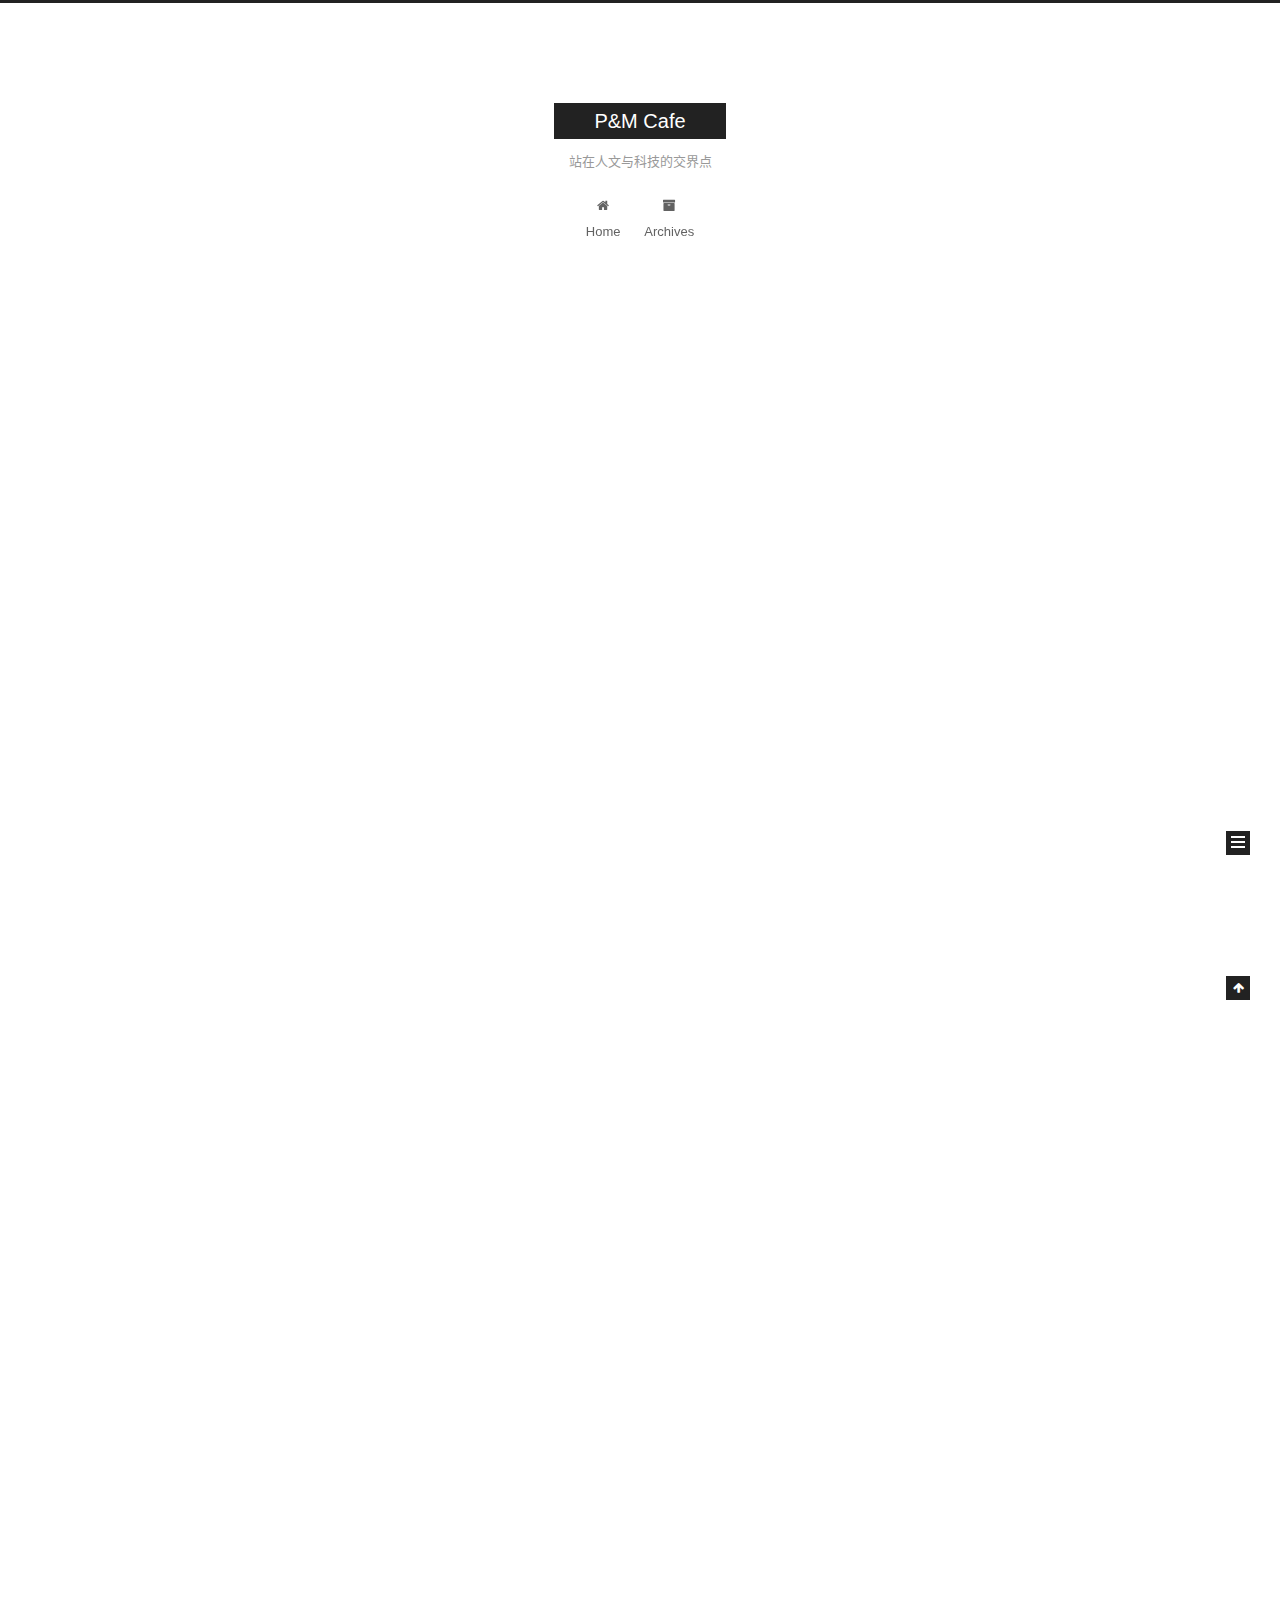
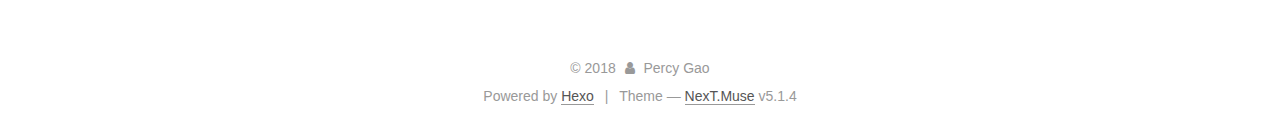
==== commit 1651e7e7: "Site updated: 2018-08-01 13:43:33" ====
--- a/index.html
+++ b/index.html
@@ -230,6 +230,126 @@
   
   
   <div class="post-block">
+    <link itemprop="mainEntityOfPage" href="http://mylifewill.life/2018/07/25/测试/">
+
+    <span hidden itemprop="author" itemscope itemtype="http://schema.org/Person">
+      <meta itemprop="name" content="Percy Gao">
+      <meta itemprop="description" content="">
+      <meta itemprop="image" content="/images/avatar.gif">
+    </span>
+
+    <span hidden itemprop="publisher" itemscope itemtype="http://schema.org/Organization">
+      <meta itemprop="name" content="P&M Cafe">
+    </span>
+
+    
+      <header class="post-header">
+
+        
+        
+          <h1 class="post-title" itemprop="name headline">
+                
+                <a class="post-title-link" href="/2018/07/25/测试/" itemprop="url">测试</a></h1>
+        
+
+        <div class="post-meta">
+          <span class="post-time">
+            
+              <span class="post-meta-item-icon">
+                <i class="fa fa-calendar-o"></i>
+              </span>
+              
+                <span class="post-meta-item-text">Posted on</span>
+              
+              <time title="Post created" itemprop="dateCreated datePublished" datetime="2018-07-25T22:32:20+08:00">
+                2018-07-25
+              </time>
+            
+
+            
+
+            
+          </span>
+
+          
+
+          
+            
+          
+
+          
+          
+
+          
+
+          
+
+          
+
+        </div>
+      </header>
+    
+
+    
+    
+    
+    <div class="post-body" itemprop="articleBody">
+
+      
+      
+
+      
+        
+          
+            <p>天青色等烟雨，而我在等你，炊烟袅袅升起，隔江千万里</p>
+
+          
+        
+      
+    </div>
+    
+    
+    
+
+    
+
+    
+
+    
+
+    <footer class="post-footer">
+      
+
+      
+
+      
+
+      
+      
+        <div class="post-eof"></div>
+      
+    </footer>
+  </div>
+  
+  
+  
+  </article>
+
+
+    
+      
+
+  
+
+  
+  
+  
+
+  <article class="post post-type-normal" itemscope itemtype="http://schema.org/Article">
+  
+  
+  
+  <div class="post-block">
     <link itemprop="mainEntityOfPage" href="http://mylifewill.life/2018/07/25/hello-world/">
 
     <span hidden itemprop="author" itemscope itemtype="http://schema.org/Person">
@@ -391,7 +511,7 @@
               
                 <a href="/archives/">
               
-                  <span class="site-state-item-count">1</span>
+                  <span class="site-state-item-count">2</span>
                   <span class="site-state-item-name">posts</span>
                 </a>
               </div>
--- a/css/main.css
+++ b/css/main.css
@@ -1822,7 +1822,7 @@
   width: 4px;
   height: 4px;
   border-radius: 50%;
-  background: #8c8eff;
+  background: #ffb48b;
 }
 .links-of-blogroll {
   font-size: 13px;
